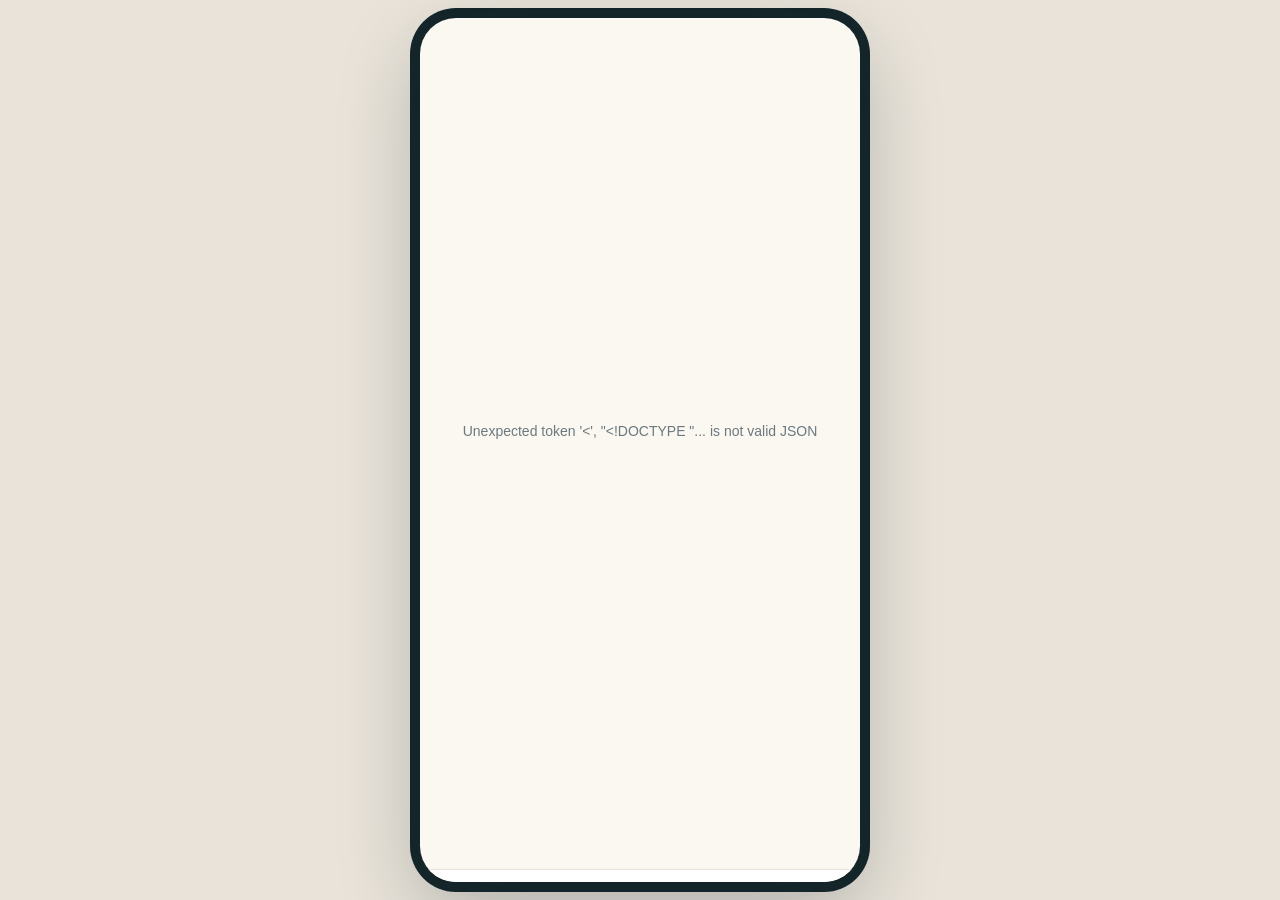
==== static/app/index.html @ 145e0843 "Ona: AI pregnancy companion and clinic monitor (hackathon demo) Mother mobile web app with a daily c" ====
<!doctype html>
<html lang="uz">
<head>
  <meta charset="utf-8">
  <meta name="viewport" content="width=device-width, initial-scale=1, viewport-fit=cover, user-scalable=no">
  <meta name="theme-color" content="#0E6B78">
  <meta name="apple-mobile-web-app-capable" content="yes">
  <meta name="apple-mobile-web-app-status-bar-style" content="black-translucent">
  <meta name="apple-mobile-web-app-title" content="Ona">
  <link rel="manifest" href="/static/app/manifest.webmanifest">
  <link rel="icon" href="/static/icon.svg" type="image/svg+xml">
  <link rel="apple-touch-icon" href="/static/icon.svg">
  <link rel="stylesheet" href="/static/app/app.css">
  <title>Ona</title>
</head>
<body>
  <div id="phone">
    <main id="view"></main>
    <nav id="tabs"></nav>
  </div>
  <script src="/static/app/i18n.js"></script>
  <script src="/static/app/app.js"></script>
</body>
</html>
---- static/app/app.css ----
:root {
  color-scheme: light;
  --bg: #FBF7F1; --card: #FFFFFF; --ink: #1E2A2E; --muted: #6B7A80; --line: #E8E1D6;
  --brand: #0E6B78; --brand-ink: #0A4F59; --brand-soft: #DCF0F1; --accent: #E8846B;
  --green: #2B9A66; --green-soft: #E2F4EA; --yellow: #C98A00; --yellow-soft: #FFF3D1; --red: #CF3A30; --red-soft: #FDE5E2;
  --radius: 20px;
  --tile: url("data:image/svg+xml,%3Csvg xmlns='http://www.w3.org/2000/svg' width='56' height='56' viewBox='0 0 56 56'%3E%3Cg fill='none' stroke='%23ffffff' stroke-opacity='.13' stroke-width='1.4'%3E%3Crect x='14' y='14' width='28' height='28'/%3E%3Crect x='14' y='14' width='28' height='28' transform='rotate(45 28 28)'/%3E%3C/g%3E%3C/svg%3E");
}
* { box-sizing: border-box; -webkit-tap-highlight-color: transparent; }
html, body { height: 100%; margin: 0; }
body {
  font: 16px/1.45 -apple-system, BlinkMacSystemFont, "Segoe UI", Roboto, "Helvetica Neue", Arial, sans-serif;
  color: var(--ink); background: #E9E3D9; display: flex; justify-content: center;
}
button, input, textarea { font: inherit; color: inherit; }
button { cursor: pointer; border: 0; background: none; padding: 0; }

#phone {
  width: 100%; max-width: 440px; height: 100%; background: var(--bg); position: relative;
  display: flex; flex-direction: column; overflow: hidden;
}
@media (min-width: 500px) and (min-height: 700px) {
  body { align-items: center; }
  #phone { height: min(880px, 96vh); border-radius: 36px; box-shadow: 0 30px 80px rgba(20, 40, 45, .28), 0 0 0 10px #15262A; }
}
#view { flex: 1; overflow-y: auto; overscroll-behavior: contain; padding-bottom: 24px; }
#view:has(.chat) { padding-bottom: 0; overflow: hidden; }
#tabs {
  display: flex; background: var(--card); border-top: 1px solid var(--line);
  padding: 6px 8px calc(6px + env(safe-area-inset-bottom));
}
#tabs.hidden { display: none; }
#tabs button { flex: 1; padding: 6px 0; border-radius: 14px; font-size: 11.5px; color: var(--muted); display: grid; gap: 2px; justify-items: center; position: relative; }
#tabs button .ic { font-size: 21px; filter: grayscale(1) opacity(.65); }
#tabs button.on { color: var(--brand); font-weight: 600; }
#tabs button.on .ic { filter: none; }
#tabs .dot { position: absolute; top: 4px; left: calc(50% + 8px); width: 9px; height: 9px; border-radius: 50%; background: var(--accent); border: 2px solid var(--card); }

/* header */
.hero { background: var(--brand) var(--tile); color: #fff; padding: calc(18px + env(safe-area-inset-top)) 20px 64px; border-radius: 0 0 28px 28px; }
.hero-top { display: flex; justify-content: space-between; align-items: center; }
.brand { font-weight: 700; letter-spacing: .4px; display: flex; align-items: center; gap: 8px; }
.brand img { width: 26px; height: 26px; border-radius: 8px; }
.langs { display: flex; background: rgba(255, 255, 255, .16); border-radius: 999px; padding: 3px; }
.langs button { color: #fff; font-size: 12px; font-weight: 600; padding: 4px 10px; border-radius: 999px; opacity: .8; }
.langs button.on { background: #fff; color: var(--brand-ink); opacity: 1; }
.hero h1 { font-size: 24px; margin: 22px 0 2px; line-height: 1.2; }
.hero p { margin: 0; opacity: .85; font-size: 14.5px; }

.stack { padding: 0 16px; display: grid; gap: 14px; }
.lift { margin-top: -46px; }
.card { background: var(--card); border-radius: var(--radius); padding: 18px; box-shadow: 0 2px 10px rgba(30, 42, 46, .06); }
.card h3 { margin: 0 0 4px; font-size: 17px; }
.muted { color: var(--muted); font-size: 14px; }
.row { display: flex; align-items: center; gap: 14px; }
.grow { flex: 1; min-width: 0; }

.ring { --p: 0; width: 84px; height: 84px; border-radius: 50%; flex: none; display: grid; place-items: center;
  background: conic-gradient(var(--brand) calc(var(--p) * 1%), var(--brand-soft) 0); }
.ring > div { width: 66px; height: 66px; border-radius: 50%; background: var(--card); display: grid; place-content: center; text-align: center; line-height: 1.05; }
.ring b { font-size: 25px; color: var(--brand-ink); }
.ring span { font-size: 11px; color: var(--muted); }

.btn { display: block; width: 100%; padding: 15px 18px; border-radius: 16px; font-weight: 650; font-size: 16.5px; text-align: center; text-decoration: none;
  background: var(--brand); color: #fff; transition: transform .08s; }
.btn:active { transform: scale(.98); }
.btn.ghost { background: var(--brand-soft); color: var(--brand-ink); }
.btn.danger { background: var(--red); }
.btn.plain { background: transparent; color: var(--muted); font-weight: 500; }
.btn:disabled { opacity: .4; }

.cta { background: linear-gradient(135deg, #0E6B78, #158A8F); color: #fff; }
.cta .muted { color: rgba(255, 255, 255, .8); }
.cta .btn { background: #fff; color: var(--brand-ink); margin-top: 14px; }
.pill { display: inline-flex; align-items: center; gap: 6px; padding: 4px 10px; border-radius: 999px; font-size: 12.5px; font-weight: 600; background: var(--brand-soft); color: var(--brand-ink); }
.pill.green { background: var(--green-soft); color: var(--green); } .pill.yellow { background: var(--yellow-soft); color: #8A5F00; } .pill.red { background: var(--red-soft); color: var(--red); }

.dots { display: grid; grid-template-columns: repeat(14, 1fr); gap: 5px; margin-top: 12px; }
.dots i { aspect-ratio: 1; border-radius: 6px; background: #EFEAE1; }
.dots i.green, .lv.green { background: var(--green); } .dots i.yellow, .lv.yellow { background: #E9B021; } .dots i.red, .lv.red { background: var(--red); }

/* check-in flow */
.flow { min-height: 100%; display: flex; flex-direction: column; padding: calc(14px + env(safe-area-inset-top)) 18px 18px; }
.flow-top { display: flex; align-items: center; gap: 12px; }
.flow-top button { width: 40px; height: 40px; border-radius: 50%; background: var(--card); font-size: 18px; box-shadow: 0 1px 4px rgba(0, 0, 0, .08); }
.bar { flex: 1; height: 8px; border-radius: 99px; background: var(--line); overflow: hidden; }
.bar i { display: block; height: 100%; background: var(--brand); border-radius: 99px; transition: width .3s; }
.q { flex: 1; padding: 28px 2px 12px; animation: in .25s ease; }
@keyframes in { from { opacity: 0; transform: translateX(14px); } }
.q h2 { font-size: 25px; line-height: 1.22; margin: 0 0 6px; }
.q .hint { color: var(--muted); margin: 0 0 18px; }
.faces { display: flex; justify-content: space-between; margin-top: 30px; }
.faces button { width: 58px; height: 58px; border-radius: 50%; font-size: 32px; background: var(--card); box-shadow: 0 1px 5px rgba(0, 0, 0, .08); transition: transform .12s; }
.faces button.on { transform: scale(1.22); box-shadow: 0 0 0 3px var(--brand); }
.ends { display: flex; justify-content: space-between; color: var(--muted); font-size: 13px; margin-top: 12px; }
.opts { display: grid; gap: 10px; margin-top: 20px; }
.opts.two { grid-template-columns: 1fr 1fr; }
.opt { text-align: left; padding: 14px 16px; border-radius: 16px; background: var(--card); border: 2px solid transparent; box-shadow: 0 1px 4px rgba(0, 0, 0, .06);
  display: flex; align-items: center; gap: 10px; font-size: 15.5px; line-height: 1.25; min-height: 58px; }
.opt .e { font-size: 22px; flex: none; }
.opt.on { border-color: var(--brand); background: var(--brand-soft); font-weight: 600; }
.fields { display: flex; gap: 12px; align-items: end; margin-top: 24px; }
.field { flex: 1; }
.field label { display: block; font-size: 13px; color: var(--muted); margin-bottom: 6px; }
.field input, textarea { width: 100%; border: 2px solid var(--line); background: var(--card); border-radius: 16px; padding: 14px; font-size: 22px; text-align: center; outline: none; }
textarea { font-size: 16px; text-align: left; min-height: 130px; resize: none; }
.field input:focus, textarea:focus { border-color: var(--brand); }
.slash { font-size: 30px; color: var(--muted); padding-bottom: 12px; }
.flow-actions { display: grid; gap: 6px; position: sticky; bottom: 0; padding: 10px 0 2px; background: linear-gradient(transparent, var(--bg) 22%); }

/* analysing + result */
.center { min-height: 100%; display: grid; place-content: center; text-align: center; padding: 30px; gap: 8px; }
.pulse { width: 96px; height: 96px; margin: 0 auto 18px; border-radius: 50%; background: var(--brand-soft); display: grid; place-items: center; font-size: 40px; animation: pulse 1.2s ease-in-out infinite; }
@keyframes pulse { 50% { transform: scale(1.12); box-shadow: 0 0 0 18px rgba(14, 107, 120, .08); } }
.result { padding: calc(20px + env(safe-area-inset-top)) 16px 20px; display: grid; gap: 14px; animation: in .3s ease; }
.verdict { border-radius: 24px; padding: 26px 20px; color: #fff; text-align: center; }
.verdict .big { font-size: 46px; }
.verdict h2 { margin: 6px 0 4px; font-size: 22px; line-height: 1.2; }
.verdict p { margin: 0; opacity: .9; font-size: 14px; }
.verdict.green { background: linear-gradient(135deg, #2B9A66, #3DB07F); } .verdict.yellow { background: linear-gradient(135deg, #C98A00, #E2A820); } .verdict.red { background: linear-gradient(135deg, #B92C23, #DE4A3F); }
.feedback { font-size: 16.5px; line-height: 1.5; margin: 8px 0 0; }
.reasons { margin: 8px 0 0; padding: 0; list-style: none; display: grid; gap: 8px; }
.reasons li { display: flex; gap: 10px; align-items: center; font-size: 15px; }
.lv { width: 10px; height: 10px; border-radius: 50%; flex: none; background: var(--line); }

/* chat */
.page-title { padding: calc(18px + env(safe-area-inset-top)) 20px 10px; font-size: 22px; font-weight: 700; display: flex; align-items: center; gap: 10px; }
.chat { display: flex; flex-direction: column; height: 100%; }
.msgs { flex: 1; overflow-y: auto; padding: 6px 16px 12px; display: flex; flex-direction: column; gap: 8px; }
.msg { max-width: 84%; padding: 11px 14px; border-radius: 18px; font-size: 15.5px; white-space: pre-wrap; overflow-wrap: anywhere; }
.msg.me { align-self: flex-end; background: var(--brand); color: #fff; border-bottom-right-radius: 6px; }
.msg.them { align-self: flex-start; background: var(--card); box-shadow: 0 1px 4px rgba(0, 0, 0, .06); border-bottom-left-radius: 6px; }
.msg.note { align-self: center; background: var(--yellow-soft); color: #7A5400; font-size: 13.5px; font-weight: 600; text-align: center; }
.msg.note.urgent { background: var(--red-soft); color: var(--red); }
.msg time { display: block; font-size: 11px; opacity: .6; margin-top: 3px; }
.typing span { display: inline-block; width: 7px; height: 7px; margin: 0 2px; border-radius: 50%; background: var(--muted); animation: blink 1s infinite; }
.typing span:nth-child(2) { animation-delay: .15s; } .typing span:nth-child(3) { animation-delay: .3s; }
@keyframes blink { 50% { opacity: .25; transform: translateY(-2px); } }
.sugs { display: flex; gap: 8px; overflow-x: auto; padding: 0 16px 10px; scrollbar-width: none; }
.sugs button { flex: none; padding: 8px 14px; border-radius: 999px; background: var(--brand-soft); color: var(--brand-ink); font-size: 14px; font-weight: 550; }
.composer { display: flex; gap: 8px; padding: 8px 12px 10px; background: var(--card); border-top: 1px solid var(--line); }
.composer input { flex: 1; border: 0; background: var(--bg); border-radius: 999px; padding: 12px 16px; outline: none; min-width: 0; }
.composer button { width: 46px; height: 46px; border-radius: 50%; background: var(--brand); color: #fff; font-size: 19px; flex: none; }

/* history */
.hist { display: grid; gap: 10px; }
.hist .card { padding: 14px 16px; }
.hist .meta { display: flex; flex-wrap: wrap; gap: 6px 14px; font-size: 13.5px; color: var(--muted); margin-top: 6px; }
.foot { text-align: center; font-size: 12px; color: var(--muted); padding: 6px 24px 0; }
.toast { position: absolute; left: 16px; right: 16px; bottom: 84px; background: var(--ink); color: #fff; padding: 12px 16px; border-radius: 14px; font-size: 14.5px; text-align: center; z-index: 5; animation: in .2s; }
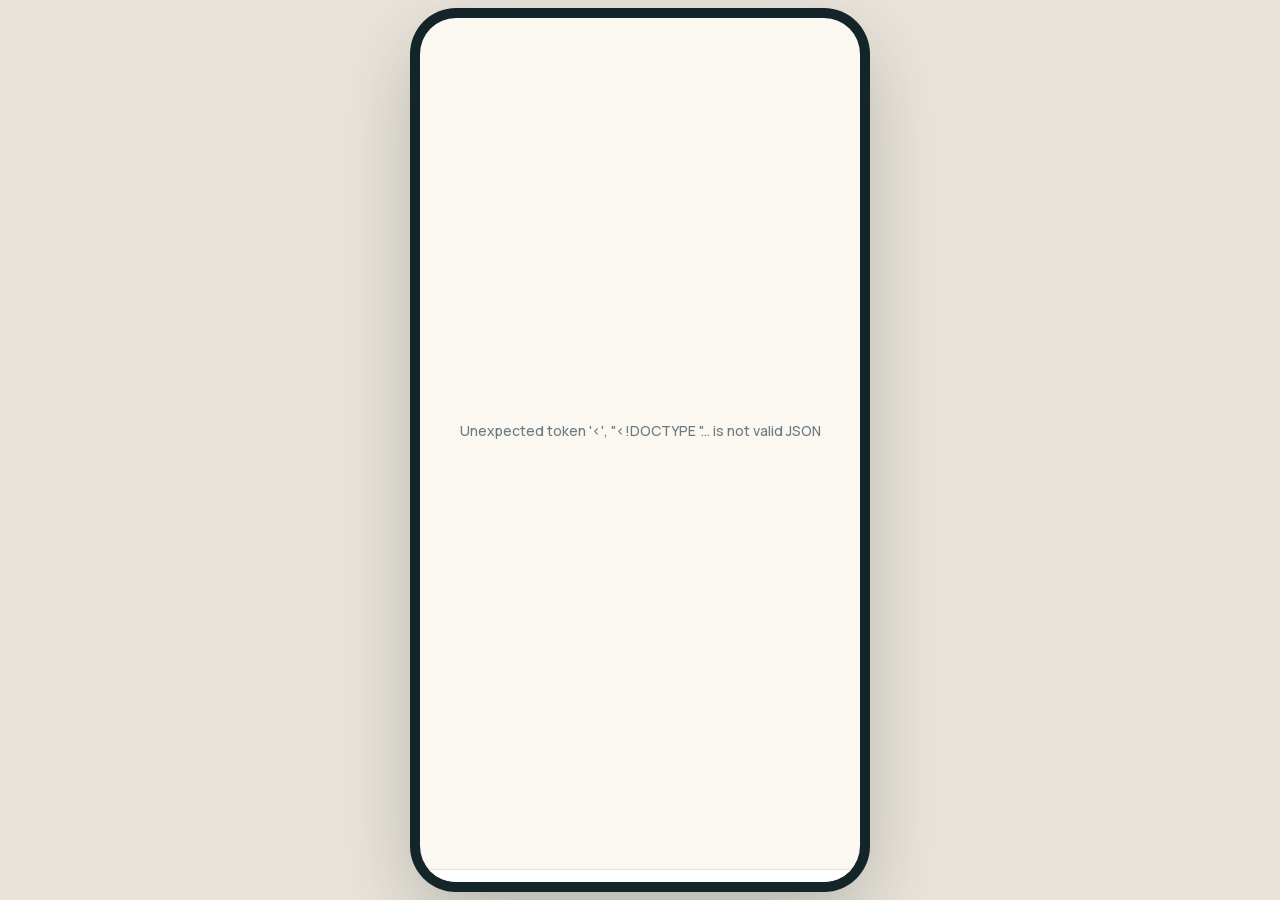
==== commit a7626c7c: "Design pass: Manrope font, SVG icon set, new home screen, dashboard KPI strip Co-Authored-By: Claude" ====
--- a/static/app/index.html
+++ b/static/app/index.html
@@ -10,6 +10,7 @@
   <link rel="manifest" href="/static/app/manifest.webmanifest">
   <link rel="icon" href="/static/icon.svg" type="image/svg+xml">
   <link rel="apple-touch-icon" href="/static/icon.svg">
+  <link rel="stylesheet" href="/static/fonts/manrope.css">
   <link rel="stylesheet" href="/static/app/app.css">
   <title>Ona</title>
 </head>
@@ -18,6 +19,7 @@
     <main id="view"></main>
     <nav id="tabs"></nav>
   </div>
+  <script src="/static/icons.js"></script>
   <script src="/static/app/i18n.js"></script>
   <script src="/static/app/app.js"></script>
 </body>
--- a/static/fonts/manrope.css
+++ b/static/fonts/manrope.css
@@ -0,0 +1,7 @@
+/* Manrope (SIL Open Font License), self-hosted so the app works without internet. */
+@font-face { font-family: "Manrope"; font-style: normal; font-weight: 400 800; font-display: swap;
+  src: url("/static/fonts/manrope-cyrillic.woff2") format("woff2"); unicode-range: U+0301, U+0400-045F, U+0490-0491, U+04B0-04B1, U+2116; }
+@font-face { font-family: "Manrope"; font-style: normal; font-weight: 400 800; font-display: swap;
+  src: url("/static/fonts/manrope-latin-ext.woff2") format("woff2"); unicode-range: U+0100-02BA, U+02BD-02C5, U+02C7-02CC, U+02CE-02D7, U+02DD-02FF, U+0304, U+0308, U+0329, U+1D00-1DBF, U+1E00-1E9F, U+1EF2-1EFF, U+2020, U+20A0-20AB, U+20AD-20C0, U+2113, U+2C60-2C7F, U+A720-A7FF; }
+@font-face { font-family: "Manrope"; font-style: normal; font-weight: 400 800; font-display: swap;
+  src: url("/static/fonts/manrope-latin.woff2") format("woff2"); unicode-range: U+0000-00FF, U+0131, U+0152-0153, U+02BB-02BC, U+02C6, U+02DA, U+02DC, U+0304, U+0308, U+0329, U+2000-206F, U+20AC, U+2122, U+2191, U+2193, U+2212, U+2215, U+FEFF, U+FFFD; }
--- a/static/app/app.css
+++ b/static/app/app.css
@@ -9,7 +9,7 @@
 * { box-sizing: border-box; -webkit-tap-highlight-color: transparent; }
 html, body { height: 100%; margin: 0; }
 body {
-  font: 16px/1.45 -apple-system, BlinkMacSystemFont, "Segoe UI", Roboto, "Helvetica Neue", Arial, sans-serif;
+  font: 500 16px/1.45 "Manrope", -apple-system, BlinkMacSystemFont, "Segoe UI", Roboto, "Helvetica Neue", Arial, sans-serif;
   color: var(--ink); background: #E9E3D9; display: flex; justify-content: center;
 }
 button, input, textarea { font: inherit; color: inherit; }
@@ -31,26 +31,30 @@
 }
 #tabs.hidden { display: none; }
 #tabs button { flex: 1; padding: 6px 0; border-radius: 14px; font-size: 11.5px; color: var(--muted); display: grid; gap: 2px; justify-items: center; position: relative; }
-#tabs button .ic { font-size: 21px; filter: grayscale(1) opacity(.65); }
-#tabs button.on { color: var(--brand); font-weight: 600; }
-#tabs button.on .ic { filter: none; }
-#tabs .dot { position: absolute; top: 4px; left: calc(50% + 8px); width: 9px; height: 9px; border-radius: 50%; background: var(--accent); border: 2px solid var(--card); }
+#tabs button .ic { display: grid; place-items: center; width: 52px; height: 30px; border-radius: 999px; transition: background .2s; }
+#tabs button.on { color: var(--brand-ink); font-weight: 700; }
+#tabs button.on .ic { background: var(--brand-soft); }
+#tabs .dot { position: absolute; top: 5px; left: calc(50% + 9px); width: 9px; height: 9px; border-radius: 50%; background: var(--accent); border: 2px solid var(--card); }
 
 /* header */
-.hero { background: var(--brand) var(--tile); color: #fff; padding: calc(18px + env(safe-area-inset-top)) 20px 64px; border-radius: 0 0 28px 28px; }
+.hero { background: var(--tile), linear-gradient(160deg, #0B5B67 0%, #11808A 100%); color: #fff; padding: calc(18px + env(safe-area-inset-top)) 20px 64px; border-radius: 0 0 28px 28px; }
 .hero-top { display: flex; justify-content: space-between; align-items: center; }
 .brand { font-weight: 700; letter-spacing: .4px; display: flex; align-items: center; gap: 8px; }
 .brand img { width: 26px; height: 26px; border-radius: 8px; }
 .langs { display: flex; background: rgba(255, 255, 255, .16); border-radius: 999px; padding: 3px; }
 .langs button { color: #fff; font-size: 12px; font-weight: 600; padding: 4px 10px; border-radius: 999px; opacity: .8; }
 .langs button.on { background: #fff; color: var(--brand-ink); opacity: 1; }
-.hero h1 { font-size: 24px; margin: 22px 0 2px; line-height: 1.2; }
-.hero p { margin: 0; opacity: .85; font-size: 14.5px; }
+.hello { display: flex; align-items: center; gap: 14px; margin-top: 22px; }
+.avatar { width: 50px; height: 50px; border-radius: 50%; flex: none; display: grid; place-items: center; font-weight: 800; font-size: 17px; background: rgba(255, 255, 255, .16); border: 2px solid rgba(255, 255, 255, .35); }
+.hero h1 { font-size: 22px; margin: 0 0 2px; line-height: 1.2; font-weight: 800; letter-spacing: -.2px; }
+.hero p { margin: 0; opacity: .85; font-size: 14px; }
 
 .stack { padding: 0 16px; display: grid; gap: 14px; }
 .lift { margin-top: -46px; }
 .card { background: var(--card); border-radius: var(--radius); padding: 18px; box-shadow: 0 2px 10px rgba(30, 42, 46, .06); }
-.card h3 { margin: 0 0 4px; font-size: 17px; }
+.card h3 { margin: 0 0 4px; font-size: 17px; font-weight: 800; letter-spacing: -.2px; }
+.card.tap { cursor: pointer; }
+.card p { font-size: 15px; }
 .muted { color: var(--muted); font-size: 14px; }
 .row { display: flex; align-items: center; gap: 14px; }
 .grow { flex: 1; min-width: 0; }
@@ -61,18 +65,33 @@
 .ring b { font-size: 25px; color: var(--brand-ink); }
 .ring span { font-size: 11px; color: var(--muted); }
 
-.btn { display: block; width: 100%; padding: 15px 18px; border-radius: 16px; font-weight: 650; font-size: 16.5px; text-align: center; text-decoration: none;
+.btn { display: flex; align-items: center; justify-content: center; gap: 8px; width: 100%; padding: 15px 18px; border-radius: 16px; font-weight: 650; font-size: 16.5px; text-align: center; text-decoration: none;
   background: var(--brand); color: #fff; transition: transform .08s; }
 .btn:active { transform: scale(.98); }
 .btn.ghost { background: var(--brand-soft); color: var(--brand-ink); }
 .btn.danger { background: var(--red); }
 .btn.plain { background: transparent; color: var(--muted); font-weight: 500; }
 .btn:disabled { opacity: .4; }
+.btn.small { padding: 10px; font-size: 14px; margin-top: 4px; }
+.link { color: var(--brand); font-weight: 700; font-size: 14px; padding: 6px 0 0; }
+.badge { width: 46px; height: 46px; border-radius: 15px; flex: none; display: grid; place-items: center; }
+.badge.soft { background: var(--brand-soft); color: var(--brand-ink); width: 40px; height: 40px; border-radius: 13px; }
+.badge.warm { background: #FDEBE4; color: #B5532F; width: 40px; height: 40px; border-radius: 13px; }
+.badge.glass { background: rgba(255, 255, 255, .18); color: #fff; }
+.badge.green { background: var(--green-soft); color: var(--green); } .badge.yellow { background: var(--yellow-soft); color: #8A5F00; } .badge.red { background: var(--red-soft); color: var(--red); }
+.status.red { box-shadow: 0 0 0 2px rgba(207, 58, 48, .25), 0 8px 24px rgba(207, 58, 48, .12); }
+.status.yellow { box-shadow: 0 0 0 2px rgba(233, 176, 33, .35), 0 2px 10px rgba(30, 42, 46, .06); }
+.status h3 { margin: 0; }
+.clamp { display: -webkit-box; -webkit-line-clamp: 3; -webkit-box-orient: vertical; overflow: hidden; }
+.quick { display: grid; grid-template-columns: 1fr 1fr; gap: 12px; }
+.quick button { background: var(--card); border-radius: 18px; padding: 14px; display: flex; align-items: center; gap: 10px; font-weight: 700; font-size: 14px; text-align: left; line-height: 1.2; box-shadow: 0 2px 10px rgba(30, 42, 46, .06); }
+.quick button:active, .card.tap:active { transform: scale(.98); }
 
 .cta { background: linear-gradient(135deg, #0E6B78, #158A8F); color: #fff; }
 .cta .muted { color: rgba(255, 255, 255, .8); }
-.cta .btn { background: #fff; color: var(--brand-ink); margin-top: 14px; }
-.pill { display: inline-flex; align-items: center; gap: 6px; padding: 4px 10px; border-radius: 999px; font-size: 12.5px; font-weight: 600; background: var(--brand-soft); color: var(--brand-ink); }
+.cta .btn { background: #fff; color: var(--brand-ink); margin-top: 16px; }
+.cta { box-shadow: 0 10px 26px rgba(14, 107, 120, .28); }
+.pill { display: inline-flex; align-items: center; gap: 5px; padding: 4px 10px; border-radius: 999px; font-size: 12.5px; font-weight: 700; background: var(--brand-soft); color: var(--brand-ink); }
 .pill.green { background: var(--green-soft); color: var(--green); } .pill.yellow { background: var(--yellow-soft); color: #8A5F00; } .pill.red { background: var(--red-soft); color: var(--red); }
 
 .dots { display: grid; grid-template-columns: repeat(14, 1fr); gap: 5px; margin-top: 12px; }
@@ -82,12 +101,12 @@
 /* check-in flow */
 .flow { min-height: 100%; display: flex; flex-direction: column; padding: calc(14px + env(safe-area-inset-top)) 18px 18px; }
 .flow-top { display: flex; align-items: center; gap: 12px; }
-.flow-top button { width: 40px; height: 40px; border-radius: 50%; background: var(--card); font-size: 18px; box-shadow: 0 1px 4px rgba(0, 0, 0, .08); }
+.flow-top button { width: 40px; height: 40px; border-radius: 50%; background: var(--card); display: grid; place-items: center; box-shadow: 0 1px 4px rgba(0, 0, 0, .08); }
 .bar { flex: 1; height: 8px; border-radius: 99px; background: var(--line); overflow: hidden; }
 .bar i { display: block; height: 100%; background: var(--brand); border-radius: 99px; transition: width .3s; }
 .q { flex: 1; padding: 28px 2px 12px; animation: in .25s ease; }
 @keyframes in { from { opacity: 0; transform: translateX(14px); } }
-.q h2 { font-size: 25px; line-height: 1.22; margin: 0 0 6px; }
+.q h2 { font-size: 25px; line-height: 1.22; margin: 0 0 6px; font-weight: 800; letter-spacing: -.4px; }
 .q .hint { color: var(--muted); margin: 0 0 18px; }
 .faces { display: flex; justify-content: space-between; margin-top: 30px; }
 .faces button { width: 58px; height: 58px; border-radius: 50%; font-size: 32px; background: var(--card); box-shadow: 0 1px 5px rgba(0, 0, 0, .08); transition: transform .12s; }
@@ -110,12 +129,12 @@
 
 /* analysing + result */
 .center { min-height: 100%; display: grid; place-content: center; text-align: center; padding: 30px; gap: 8px; }
-.pulse { width: 96px; height: 96px; margin: 0 auto 18px; border-radius: 50%; background: var(--brand-soft); display: grid; place-items: center; font-size: 40px; animation: pulse 1.2s ease-in-out infinite; }
+.pulse { width: 96px; height: 96px; margin: 0 auto 18px; border-radius: 50%; background: var(--brand-soft); color: var(--brand); display: grid; place-items: center; animation: pulse 1.2s ease-in-out infinite; }
 @keyframes pulse { 50% { transform: scale(1.12); box-shadow: 0 0 0 18px rgba(14, 107, 120, .08); } }
 .result { padding: calc(20px + env(safe-area-inset-top)) 16px 20px; display: grid; gap: 14px; animation: in .3s ease; }
 .verdict { border-radius: 24px; padding: 26px 20px; color: #fff; text-align: center; }
-.verdict .big { font-size: 46px; }
-.verdict h2 { margin: 6px 0 4px; font-size: 22px; line-height: 1.2; }
+.verdict .big { width: 76px; height: 76px; margin: 0 auto 6px; border-radius: 50%; background: rgba(255, 255, 255, .2); display: grid; place-items: center; }
+.verdict h2 { margin: 6px 0 4px; font-size: 22px; line-height: 1.2; font-weight: 800; }
 .verdict p { margin: 0; opacity: .9; font-size: 14px; }
 .verdict.green { background: linear-gradient(135deg, #2B9A66, #3DB07F); } .verdict.yellow { background: linear-gradient(135deg, #C98A00, #E2A820); } .verdict.red { background: linear-gradient(135deg, #B92C23, #DE4A3F); }
 .feedback { font-size: 16.5px; line-height: 1.5; margin: 8px 0 0; }
@@ -124,7 +143,7 @@
 .lv { width: 10px; height: 10px; border-radius: 50%; flex: none; background: var(--line); }
 
 /* chat */
-.page-title { padding: calc(18px + env(safe-area-inset-top)) 20px 10px; font-size: 22px; font-weight: 700; display: flex; align-items: center; gap: 10px; }
+.page-title { padding: calc(18px + env(safe-area-inset-top)) 20px 10px; font-size: 21px; font-weight: 800; letter-spacing: -.3px; display: flex; align-items: center; gap: 12px; }
 .chat { display: flex; flex-direction: column; height: 100%; }
 .msgs { flex: 1; overflow-y: auto; padding: 6px 16px 12px; display: flex; flex-direction: column; gap: 8px; }
 .msg { max-width: 84%; padding: 11px 14px; border-radius: 18px; font-size: 15.5px; white-space: pre-wrap; overflow-wrap: anywhere; }
@@ -140,7 +159,7 @@
 .sugs button { flex: none; padding: 8px 14px; border-radius: 999px; background: var(--brand-soft); color: var(--brand-ink); font-size: 14px; font-weight: 550; }
 .composer { display: flex; gap: 8px; padding: 8px 12px 10px; background: var(--card); border-top: 1px solid var(--line); }
 .composer input { flex: 1; border: 0; background: var(--bg); border-radius: 999px; padding: 12px 16px; outline: none; min-width: 0; }
-.composer button { width: 46px; height: 46px; border-radius: 50%; background: var(--brand); color: #fff; font-size: 19px; flex: none; }
+.composer button { width: 46px; height: 46px; border-radius: 50%; background: var(--brand); color: #fff; display: grid; place-items: center; flex: none; }
 
 /* history */
 .hist { display: grid; gap: 10px; }
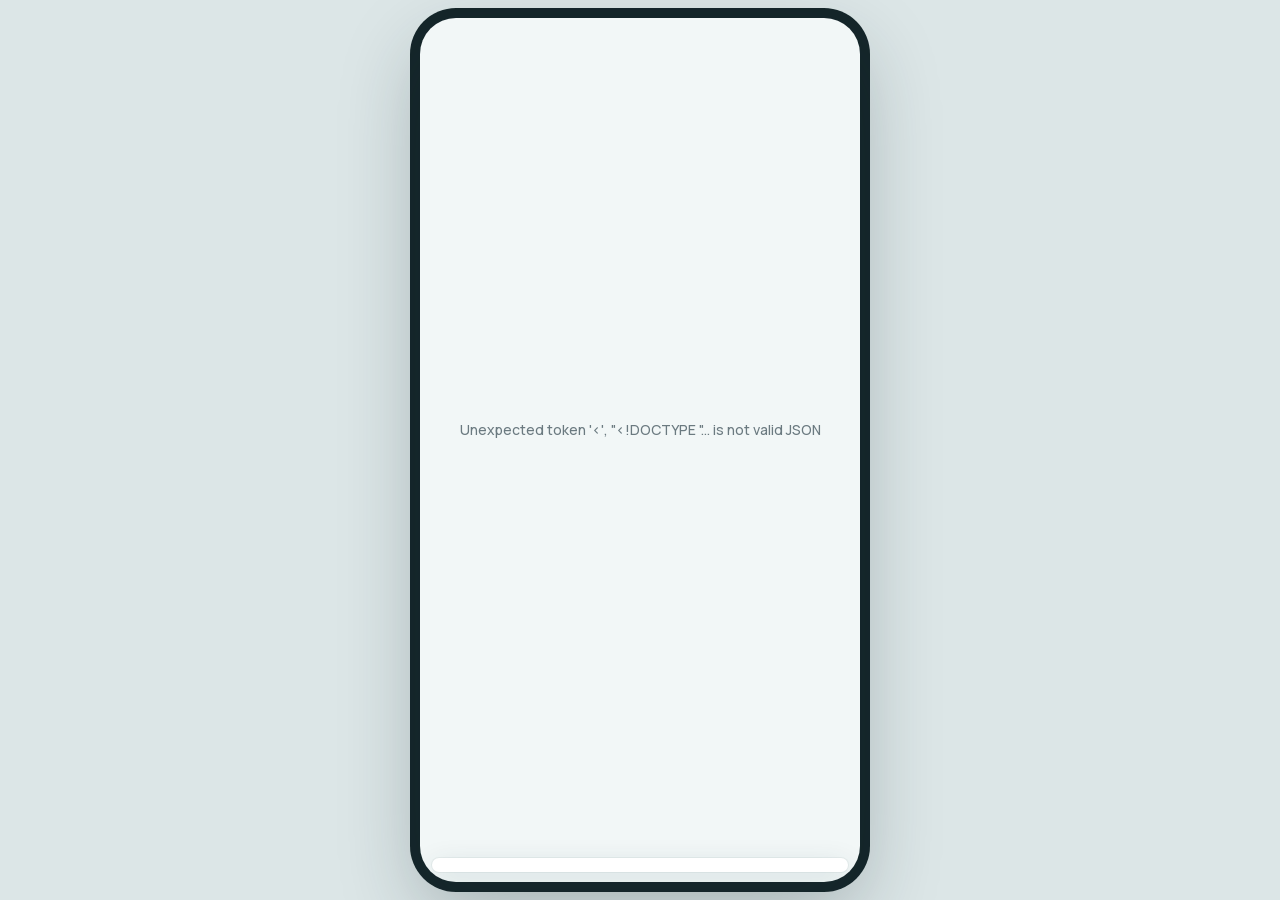
==== commit 6d673b1e: "Rename the product to Nigoh AI (UI, prompts, manifest, docs) Co-Authored-By: Claude Fable 5.1 <norep" ====
--- a/static/app/index.html
+++ b/static/app/index.html
@@ -6,13 +6,13 @@
   <meta name="theme-color" content="#0E6B78">
   <meta name="apple-mobile-web-app-capable" content="yes">
   <meta name="apple-mobile-web-app-status-bar-style" content="black-translucent">
-  <meta name="apple-mobile-web-app-title" content="Ona">
+  <meta name="apple-mobile-web-app-title" content="Nigoh AI">
   <link rel="manifest" href="/static/app/manifest.webmanifest">
   <link rel="icon" href="/static/icon.svg" type="image/svg+xml">
   <link rel="apple-touch-icon" href="/static/icon.svg">
   <link rel="stylesheet" href="/static/fonts/manrope.css">
   <link rel="stylesheet" href="/static/app/app.css">
-  <title>Ona</title>
+  <title>Nigoh AI</title>
 </head>
 <body>
   <div id="phone">
--- a/static/app/app.css
+++ b/static/app/app.css
@@ -1,6 +1,6 @@
 :root {
   color-scheme: light;
-  --bg: #FBF7F1; --card: #FFFFFF; --ink: #1E2A2E; --muted: #6B7A80; --line: #E8E1D6;
+  --bg: #F2F7F7; --card: #FFFFFF; --ink: #1E2A2E; --muted: #6B7A80; --line: #E1E9EA;
   --brand: #0E6B78; --brand-ink: #0A4F59; --brand-soft: #DCF0F1; --accent: #E8846B;
   --green: #2B9A66; --green-soft: #E2F4EA; --yellow: #C98A00; --yellow-soft: #FFF3D1; --red: #CF3A30; --red-soft: #FDE5E2;
   --radius: 20px;
@@ -10,7 +10,7 @@
 html, body { height: 100%; margin: 0; }
 body {
   font: 500 16px/1.45 "Manrope", -apple-system, BlinkMacSystemFont, "Segoe UI", Roboto, "Helvetica Neue", Arial, sans-serif;
-  color: var(--ink); background: #E9E3D9; display: flex; justify-content: center;
+  color: var(--ink); background: #DCE6E7; display: flex; justify-content: center;
 }
 button, input, textarea { font: inherit; color: inherit; }
 button { cursor: pointer; border: 0; background: none; padding: 0; }
@@ -95,7 +95,7 @@
 .pill.green { background: var(--green-soft); color: var(--green); } .pill.yellow { background: var(--yellow-soft); color: #8A5F00; } .pill.red { background: var(--red-soft); color: var(--red); }
 
 .dots { display: grid; grid-template-columns: repeat(14, 1fr); gap: 5px; margin-top: 12px; }
-.dots i { aspect-ratio: 1; border-radius: 6px; background: #EFEAE1; }
+.dots i { aspect-ratio: 1; border-radius: 6px; background: #E6EDEE; }
 .dots i.green, .lv.green { background: var(--green); } .dots i.yellow, .lv.yellow { background: #E9B021; } .dots i.red, .lv.red { background: var(--red); }
 
 /* check-in flow */
@@ -167,3 +167,29 @@
 .hist .meta { display: flex; flex-wrap: wrap; gap: 6px 14px; font-size: 13.5px; color: var(--muted); margin-top: 6px; }
 .foot { text-align: center; font-size: 12px; color: var(--muted); padding: 6px 24px 0; }
 .toast { position: absolute; left: 16px; right: 16px; bottom: 84px; background: var(--ink); color: #fff; padding: 12px 16px; border-radius: 14px; font-size: 14.5px; text-align: center; z-index: 5; animation: in .2s; }
+
+/* ---- visual pass 2 ---- */
+.card { box-shadow: 0 1px 2px rgba(30, 42, 46, .04), 0 6px 20px rgba(30, 42, 46, .05); }
+.hero { padding-bottom: 72px; border-radius: 0 0 32px 32px; }
+.trimesters { display: grid; grid-template-columns: 13fr 14fr 13fr; gap: 6px; margin-top: 16px; }
+.tri i { display: block; height: 7px; border-radius: 99px; background: var(--brand-soft); overflow: hidden; }
+.tri u { display: block; height: 100%; border-radius: 99px; background: var(--brand); }
+.tri span { display: block; font-size: 11px; color: var(--muted); margin-top: 5px; font-weight: 600; }
+.tri.now span { color: var(--brand-ink); font-weight: 800; }
+.baby { display: flex; align-items: center; gap: 12px; margin-top: 14px; padding: 10px 12px; border-radius: 16px; background: linear-gradient(90deg, #FFF3EC, #FFF9F5); }
+.fruit { width: 42px; height: 42px; border-radius: 50%; background: #fff; display: grid; place-items: center; font-size: 24px; flex: none; box-shadow: 0 2px 8px rgba(232, 132, 107, .25); }
+.baby .muted { color: #8A4B36; font-weight: 600; font-size: 13.5px; }
+.cta { position: relative; overflow: hidden; background: linear-gradient(135deg, #0B5B67 0%, #15919A 100%); }
+.cta::before, .cta::after { content: ""; position: absolute; border-radius: 50%; background: rgba(255, 255, 255, .08); pointer-events: none; }
+.cta::before { width: 170px; height: 170px; right: -50px; top: -70px; } .cta::after { width: 110px; height: 110px; right: 40px; bottom: -70px; }
+.cta > * { position: relative; }
+#tabs { margin: 0 12px calc(10px + env(safe-area-inset-bottom)); border: 0; border-radius: 22px; padding: 7px 8px; box-shadow: 0 8px 28px rgba(14, 60, 68, .16), 0 0 0 1px rgba(14, 60, 68, .05); }
+#view { padding-bottom: 16px; }
+.opt { position: relative; transition: transform .1s, border-color .15s, background .15s; }
+.opt:active { transform: scale(.98); }
+.opt.on { padding-right: 38px; }
+.opt.on::after { content: ""; position: absolute; right: 12px; top: 50%; width: 20px; height: 20px; margin-top: -10px; border-radius: 50%; background: var(--brand) url("data:image/svg+xml,%3Csvg xmlns='http://www.w3.org/2000/svg' viewBox='0 0 24 24' fill='none' stroke='white' stroke-width='3.5' stroke-linecap='round' stroke-linejoin='round'%3E%3Cpath d='M20 6 9 17l-5-5'/%3E%3C/svg%3E") center / 12px no-repeat; }
+.faces button { background: var(--card); box-shadow: 0 2px 8px rgba(30, 42, 46, .08); }
+.msg.them { box-shadow: 0 1px 2px rgba(30, 42, 46, .05), 0 4px 14px rgba(30, 42, 46, .05); }
+.composer { border-top: 0; background: transparent; padding: 6px 12px 10px; }
+.composer input { background: var(--card); box-shadow: 0 1px 2px rgba(30, 42, 46, .06), 0 0 0 1px var(--line); }
